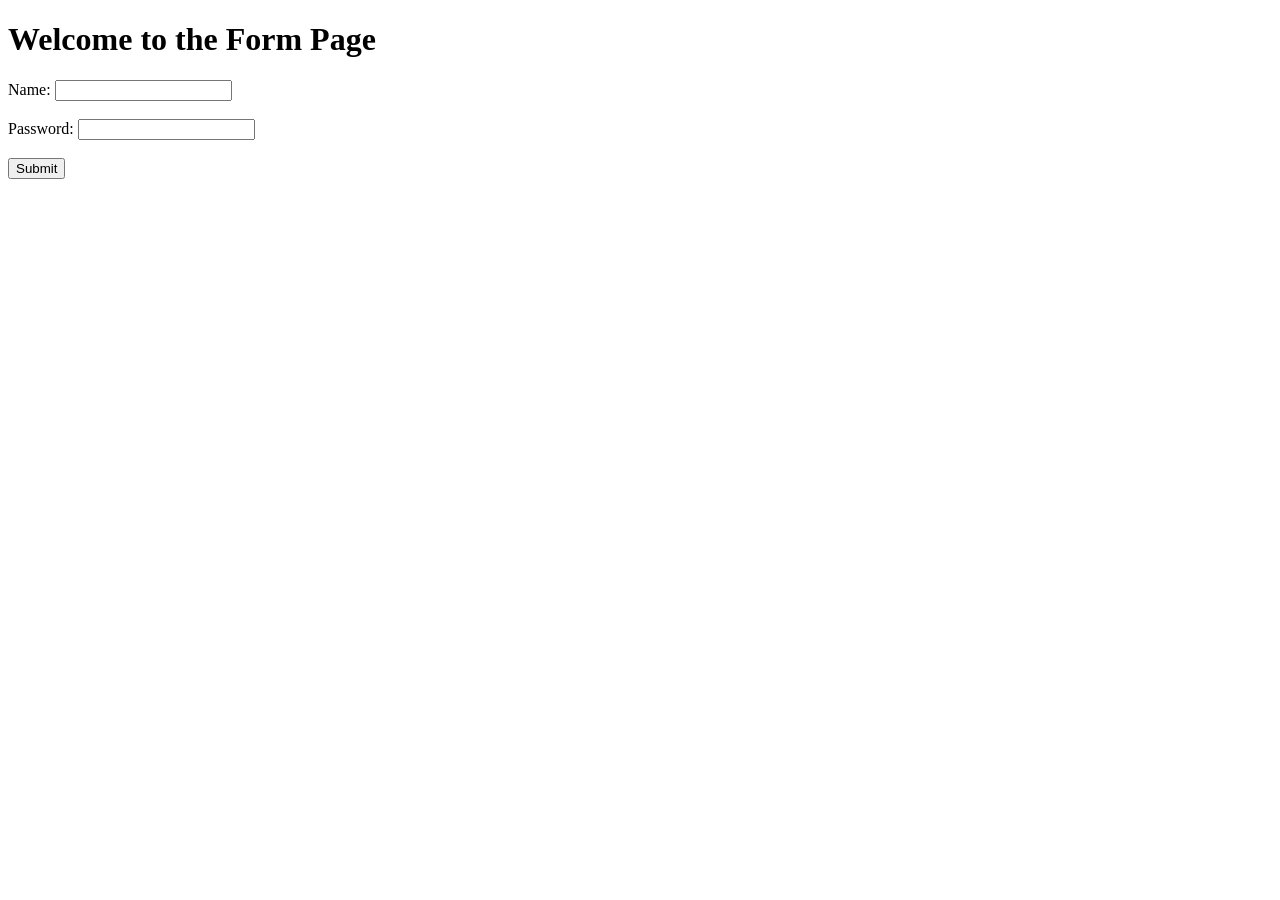
==== index.html @ e2ded7d1 "Rename Form.html to index.html" ====
<!DOCTYPE html>
<html lang="en">
<head>
  <meta charset="UTF-8">
  <meta http-equiv="X-UA-Compatible" content="IE=edge">
  <meta name="viewport" content="width=device-width, initial-scale=1.0">
  <title>Form Page</title>
  <link rel="stylesheet" href="style.css">
  <script src="script.js" defer></script>
</head>
<body>
  <h1>Welcome to the Form Page</h1>
  <form id="loginForm" action="/submit" method="POST">
    <label for="username">Name:</label>
    <input type="text" id="username" name="username" required class="username-input">
    <br><br>
    <label for="password">Password:</label>
    <input type="password" id="password" name="password" required class="password-input">
    <br><br>
    <input type="submit" value="Submit" class="submit-button">
  </form>
</body>
</html>
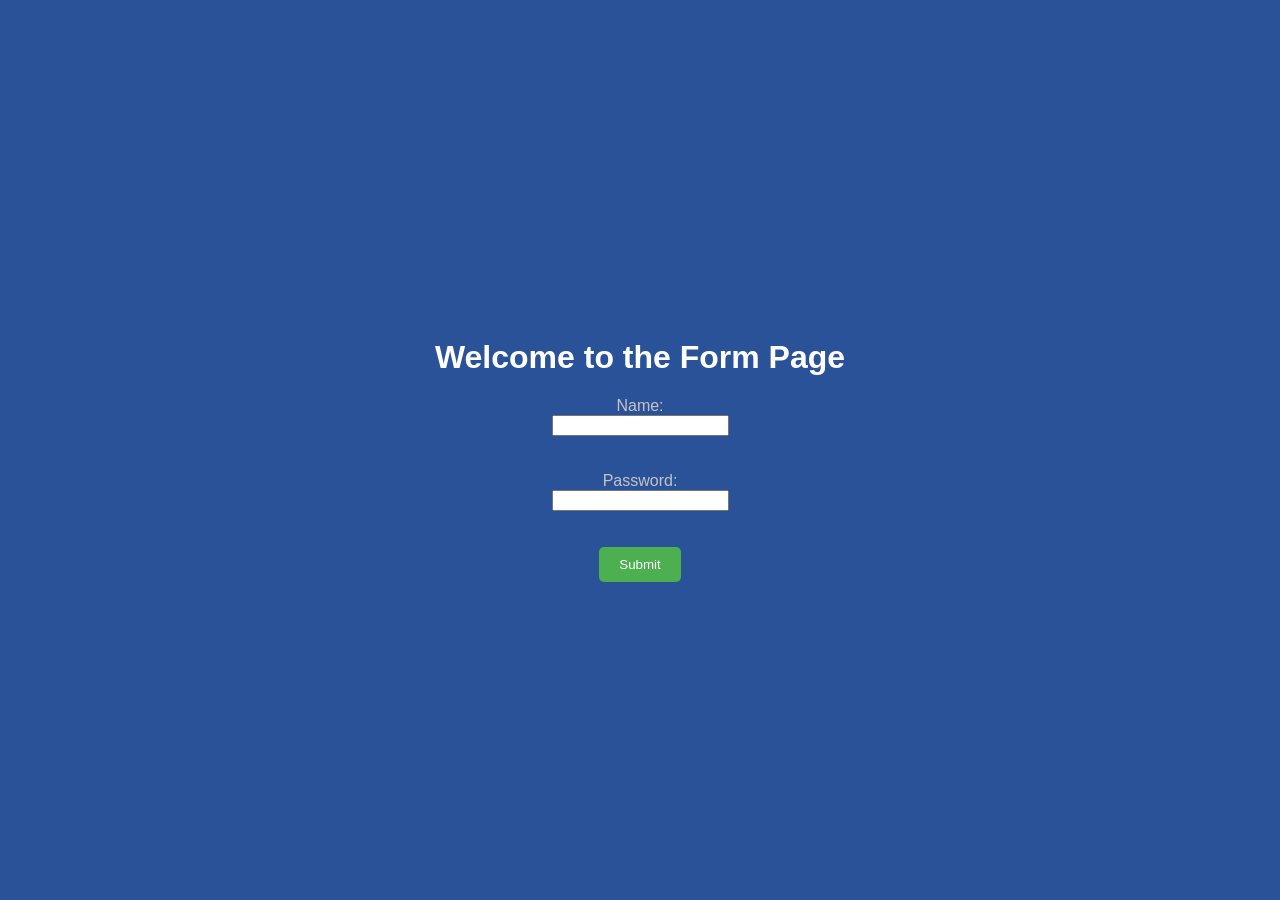
==== commit 2affd332: "Fix case sensitivity in CSS and JS file references Updated stylesheet and script file references to " ====
--- a/index.html
+++ b/index.html
@@ -5,8 +5,8 @@
   <meta http-equiv="X-UA-Compatible" content="IE=edge">
   <meta name="viewport" content="width=device-width, initial-scale=1.0">
   <title>Form Page</title>
-  <link rel="stylesheet" href="style.css">
-  <script src="script.js" defer></script>
+  <link rel="stylesheet" href="Style.css">
+  <script src="Script.js" defer></script>
 </head>
 <body>
   <h1>Welcome to the Form Page</h1>
--- a/Style.css
+++ b/Style.css
@@ -0,0 +1,43 @@
+body {
+    background-color: #2a5298;
+    margin: 0;
+    padding: 0;
+    display: flex;
+    flex-direction: column;
+    align-items: center;
+    justify-content: center;
+    min-height: 100vh;
+}
+
+form {
+    display: flex;
+    flex-direction: column;
+    align-items: center;
+}
+
+h1 {
+    color: #ffffff;
+    font-family: Arial, sans-serif;
+    text-align: center;
+}
+
+input[type="text"], input[type="password"] {
+    color: #333;
+    font-family: Arial, sans-serif;
+    text-align: center;
+}
+
+label {
+    color: #c7c3c3;
+    font-family: Arial, sans-serif, bold;
+    text-align: center;
+}
+.submit-button {
+    background-color: #4CAF50;
+    color: white;
+    padding: 10px 20px;
+    border: none;
+    border-radius: 5px;
+    cursor: pointer;
+    font-family: Arial, sans-serif;
+}
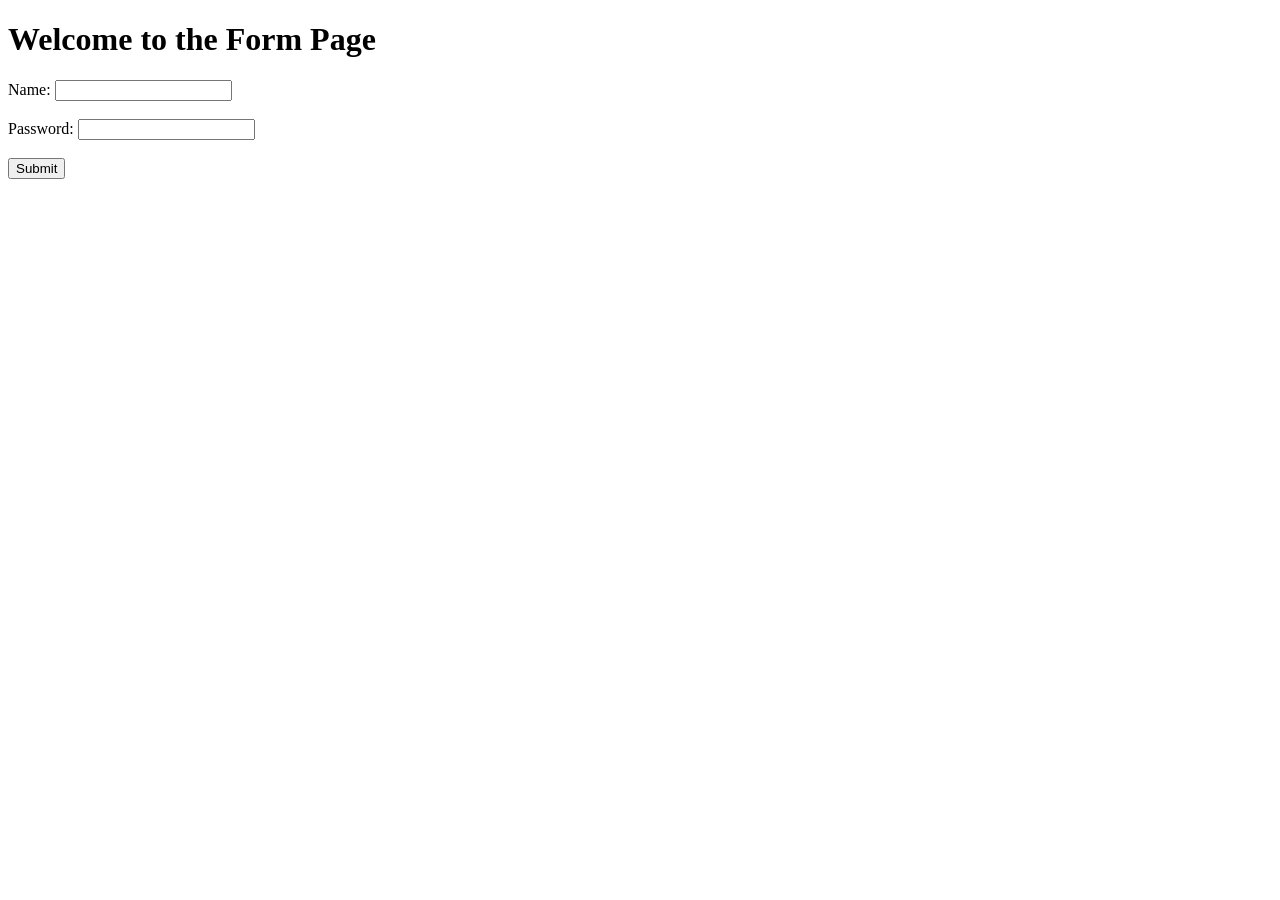
==== commit 101b0ee4: "Fix case of stylesheet and script file names Updated stylesheet and script file references to lowerc" ====
--- a/index.html
+++ b/index.html
@@ -5,8 +5,8 @@
   <meta http-equiv="X-UA-Compatible" content="IE=edge">
   <meta name="viewport" content="width=device-width, initial-scale=1.0">
   <title>Form Page</title>
-  <link rel="stylesheet" href="Style.css">
-  <script src="Script.js" defer></script>
+  <link rel="stylesheet" href="style.css">
+  <script src="script.js" defer></script>
 </head>
 <body>
   <h1>Welcome to the Form Page</h1>
